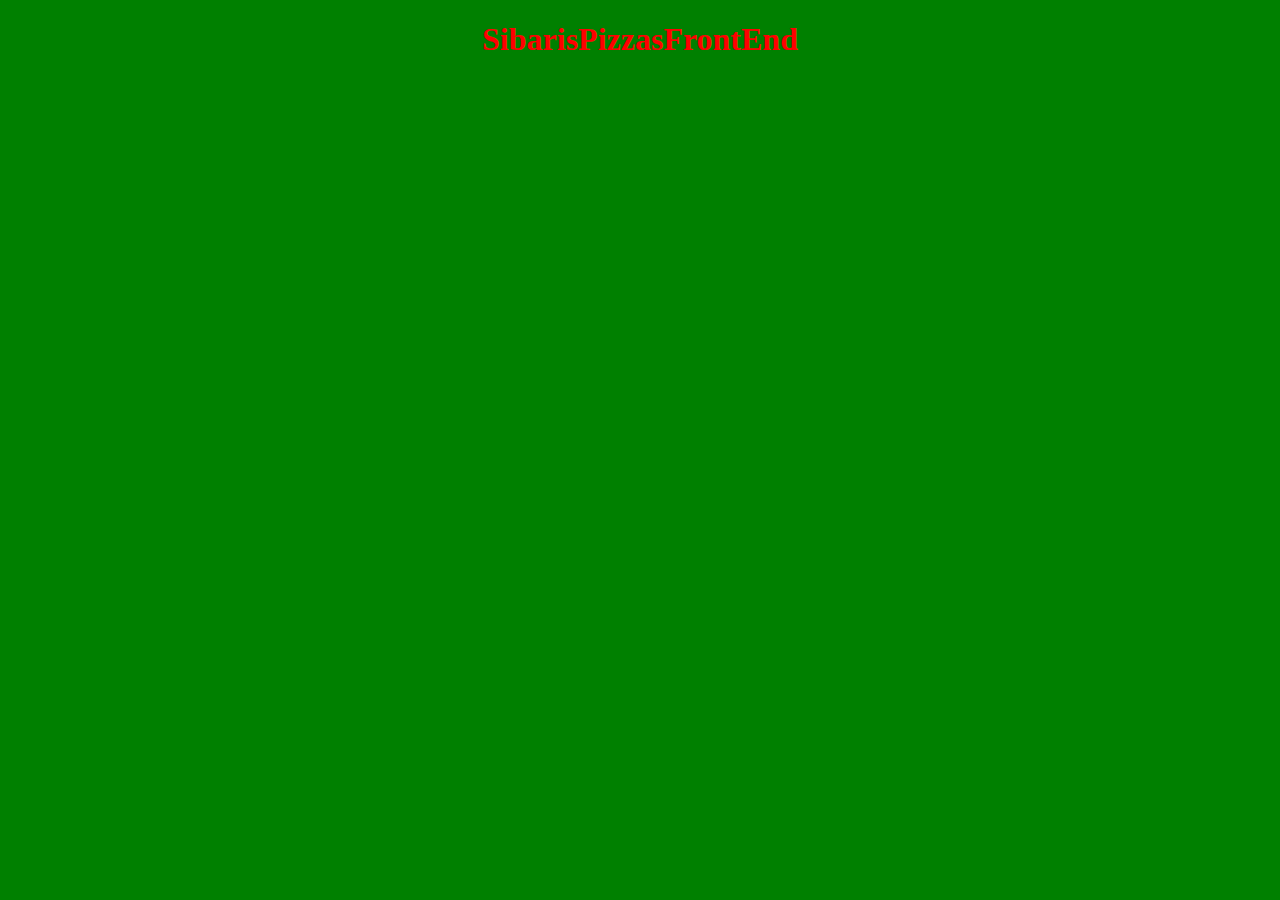
==== SibarisPizzasWebParent/SibarisPizzasBackEnd/src/main/resources/templates/index.html @ 5fb7f6f6 "Pizzas Sibaris" ====
<!DOCTYPE html>
<html>
<head>
<meta charset="UTF-8">
<title>SibarisPizzasBackEnd</title>
</head>
<style>
* {
	background: green;
	text-align: center;
	color: red;
}
</style>
<body>

	<h1>SibarisPizzasFrontEnd</h1>
</body>
</html>
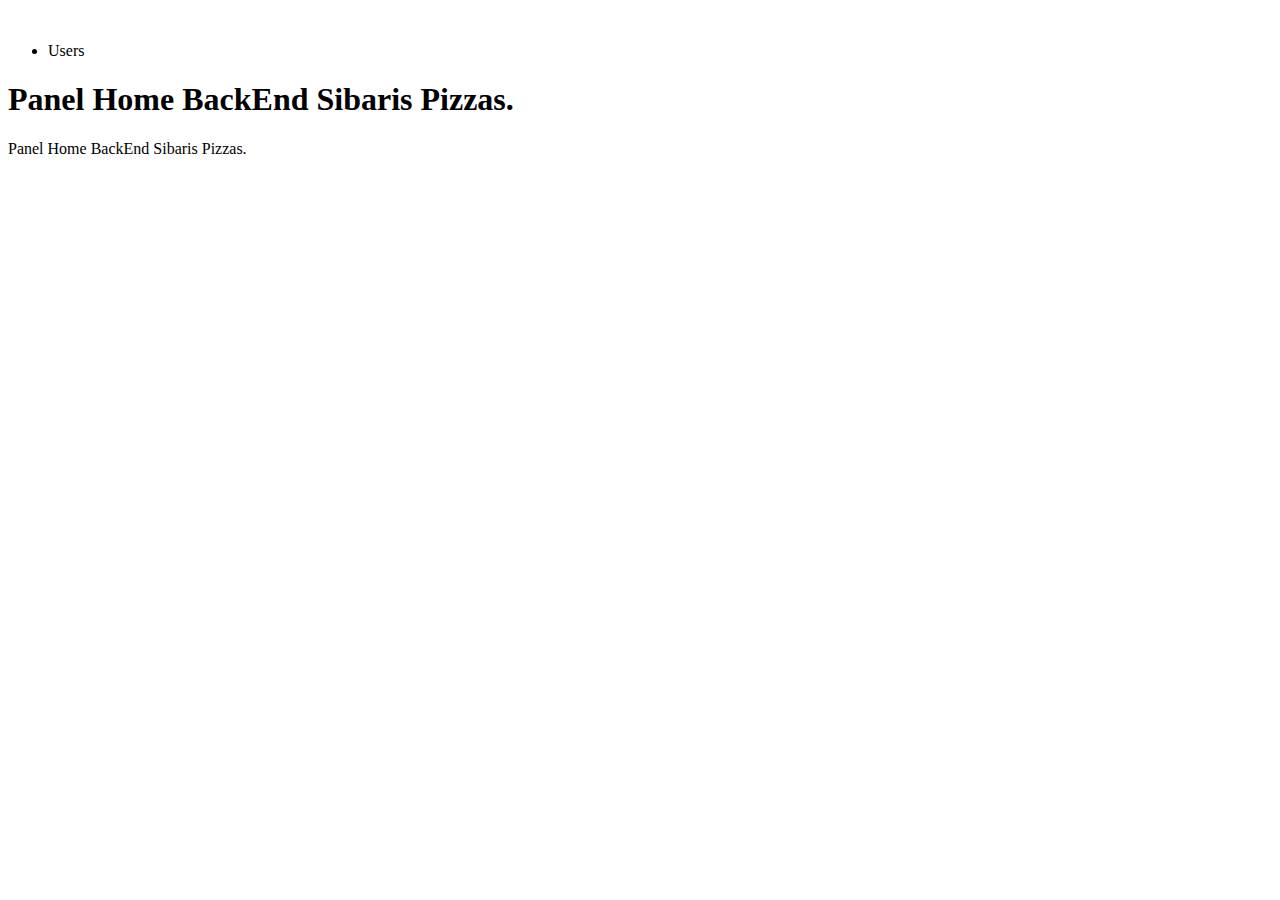
==== commit b32d61b3: "Pizzas Sibaris" ====
--- a/SibarisPizzasWebParent/SibarisPizzasBackEnd/src/main/resources/templates/index.html
+++ b/SibarisPizzasWebParent/SibarisPizzasBackEnd/src/main/resources/templates/index.html
@@ -1,18 +1,74 @@
 <!DOCTYPE html>
-<html>
+<html  xmlns:th="http://www.thymeleaf.org">
 <head>
-<meta charset="UTF-8">
-<title>SibarisPizzasBackEnd</title>
+	<meta http-equiv="Content-Type" content="text/html; charset=UTF-8">
+	<meta name="viewport" content="width=device-width,initial-scale=1.0, minimum-scale=1.0">
+	<title>SibarisPizzas BackEnd  -  Home</title>
+
+	<link rel="stylesheet" type="text/css" th:href="@{/webjars/bootstrap/css/bootstrap.min.css}" />
+<!--	<link rel="stylesheet" type="text/css" th:href="@{/fontawesome/all.css}" />-->
+	<link rel="stylesheet" type="text/css" th:href="@{/css/style.css}" />
+	<script type="text/javascript" th:src="@{/webjars/jquery/jquery.min.js}" ></script>
+	<script type="text/javascript" th:src="@{/webjars/bootstrap/js/bootstrap.min.js}" ></script>
+<!--	<script type="text/javascript" th:src="@{/js/common.js}" ></script>-->
 </head>
-<style>
-* {
-	background: green;
-	text-align: center;
-	color: red;
-}
-</style>
+
 <body>
 
-	<h1>SibarisPizzasFrontEnd</h1>
+<div class="container-fluid">
+	<div>
+		<nav class="navbar navbar-expand bg-dark navbar-dark">
+			<a class="navbar-brand" th:href="@{/}">
+				<img th:src="@{/images/}" />
+			</a>
+			<div class="collapse navbar-collapse">
+				<ul class="navbar-nav">
+					<li class="nav-item">
+						<a class="nav-link" th:href="@{/users}">Users</a>
+					</li>
+
+
+				</ul>
+
+
+
+			</div>
+
+
+
+
+
+
+		</nav>
+	</div>
+
+
+
+
+
+	<div>
+		<h1>Panel Home BackEnd Sibaris Pizzas.</h1>
+	</div>
+	<div>
+		<span>Panel Home BackEnd Sibaris Pizzas.</span>
+	</div>
+</div>
+
+
 </body>
-</html>+</html>
+
+
+
+
+
+
+
+
+
+
+
+
+
+
+
